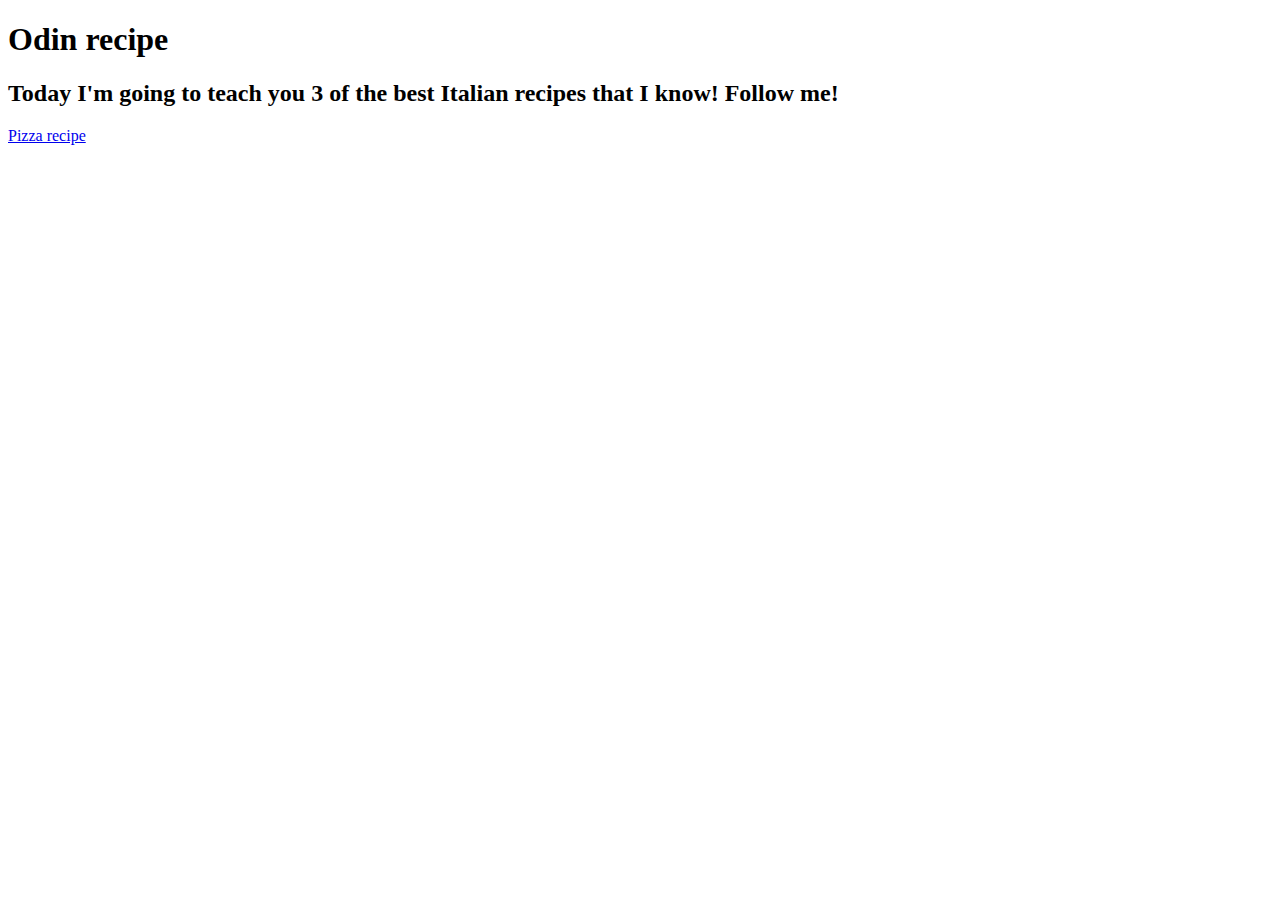
==== index.html @ 71492247 "Add anchor on main page to pizza recipe" ====
<!DOCTYPE html>
<html lang="en">
    <head>
        <meta charset="utf-8">
        <title>Odin recipe</title>
    </head>

    <h1>Odin recipe</h1>

    <h2>Today I'm going to teach you 3 of the best Italian recipes that I know! Follow me!</h2>

    <a href="./recipes/pizza.html">Pizza recipe</a>
</html>
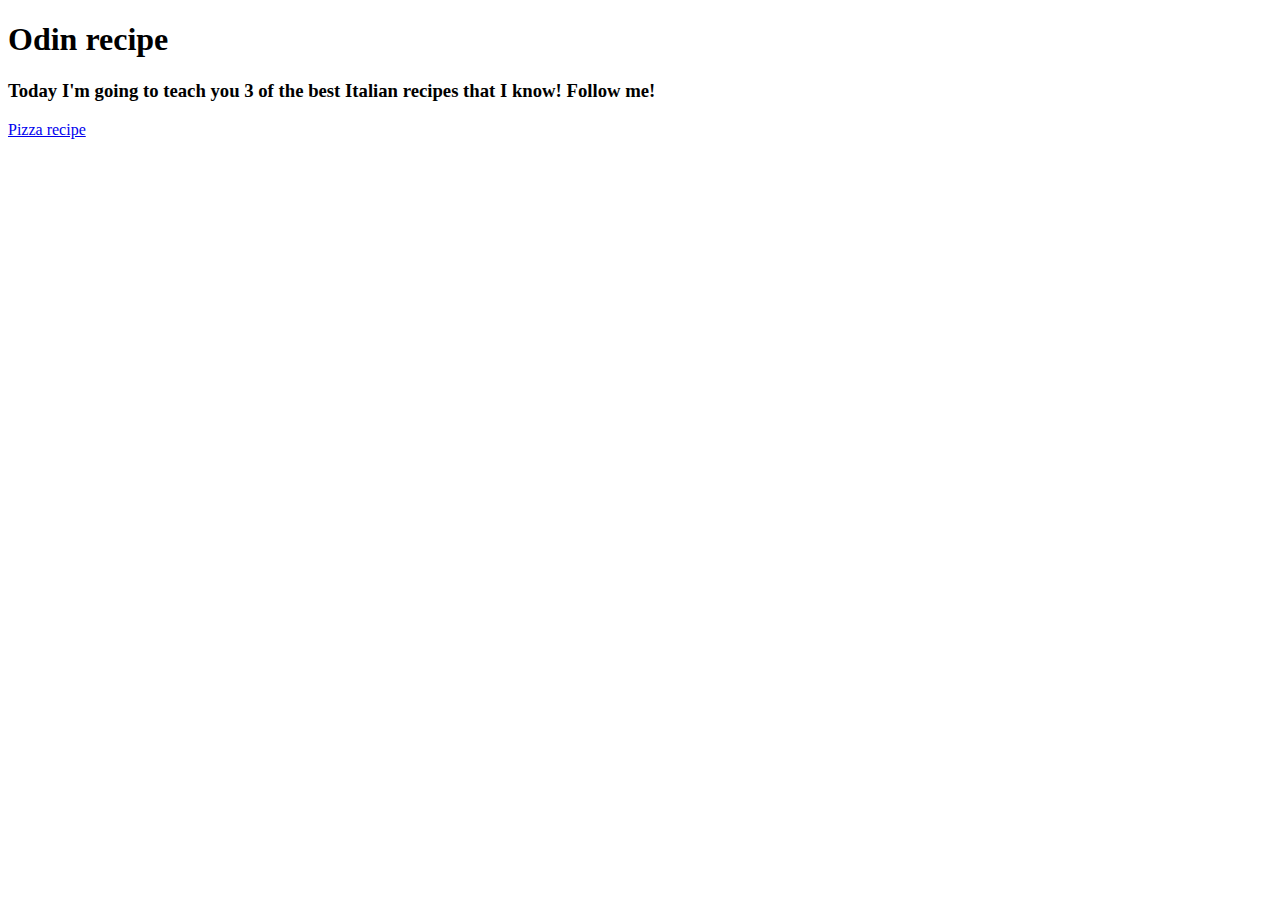
==== commit 0792e8ad: "Filled pizza receipe" ====
--- a/index.html
+++ b/index.html
@@ -7,7 +7,7 @@
 
     <h1>Odin recipe</h1>
 
-    <h2>Today I'm going to teach you 3 of the best Italian recipes that I know! Follow me!</h2>
+    <h3>Today I'm going to teach you 3 of the best Italian recipes that I know! Follow me!</h3>
 
     <a href="./recipes/pizza.html">Pizza recipe</a>
 </html>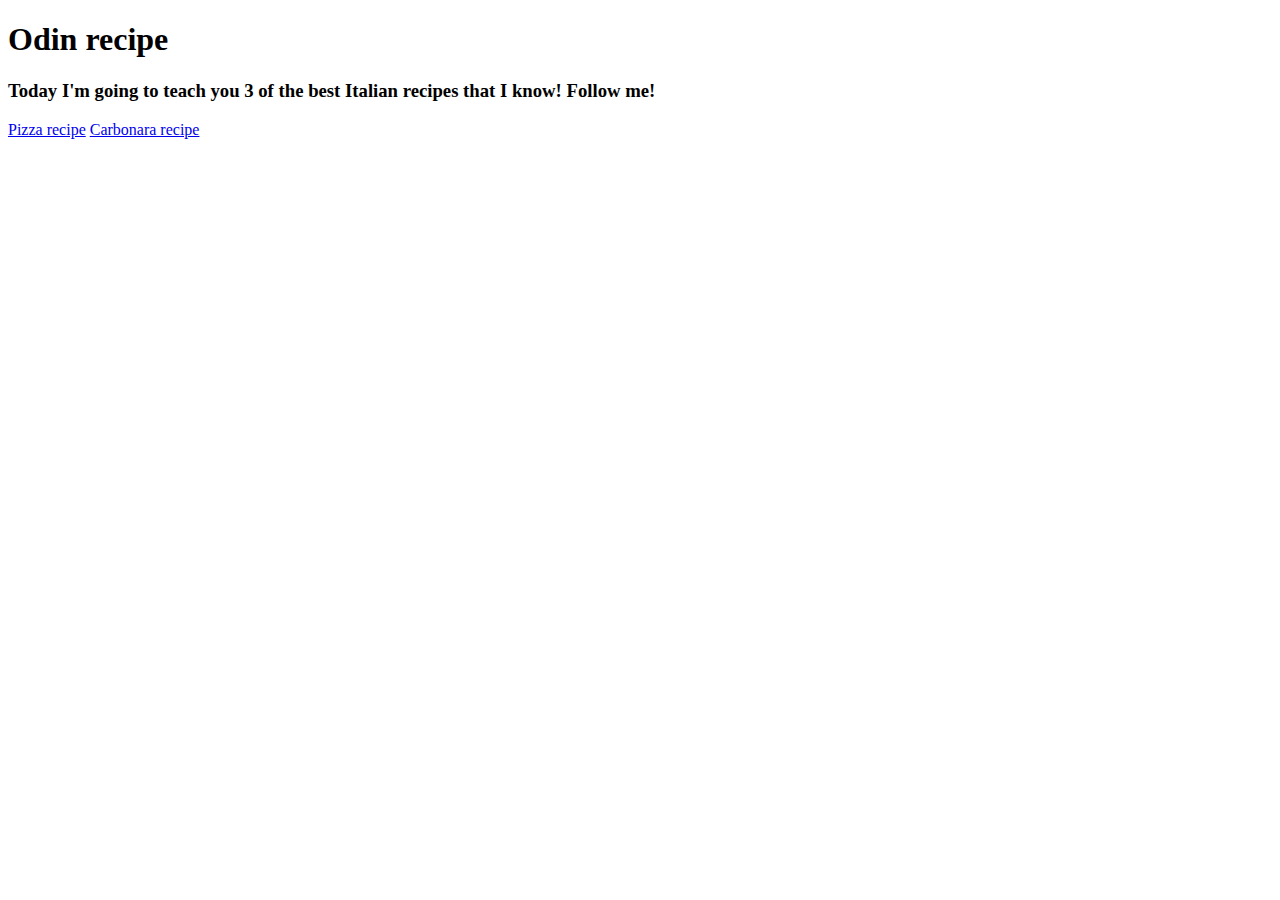
==== commit 6fe3dd87: "Create carbonara boilerplate and anchor on main page" ====
--- a/index.html
+++ b/index.html
@@ -10,4 +10,6 @@
     <h3>Today I'm going to teach you 3 of the best Italian recipes that I know! Follow me!</h3>
 
     <a href="./recipes/pizza.html">Pizza recipe</a>
+
+    <a href="./recipes/carbonara.html">Carbonara recipe</a>
 </html>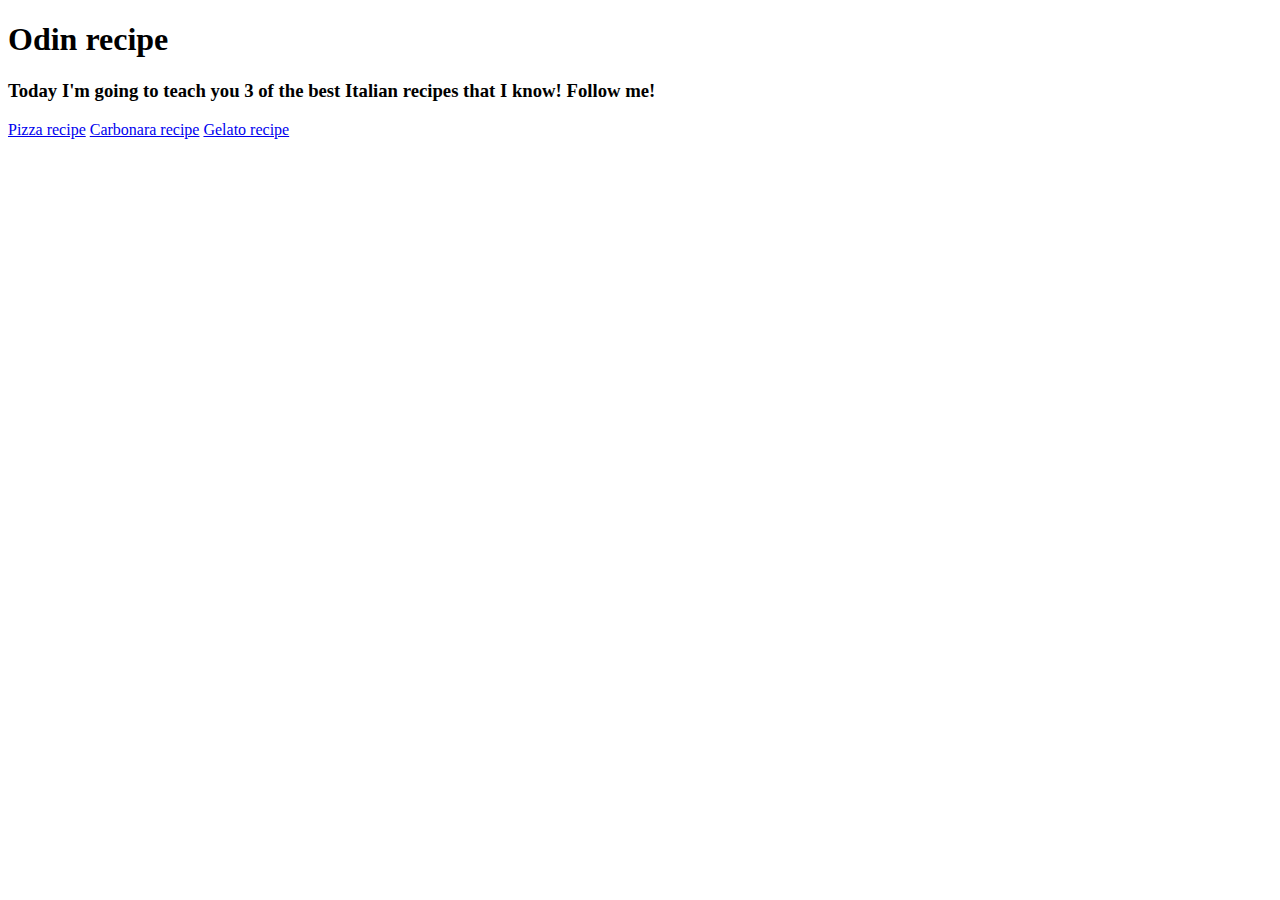
==== commit 5e7ebdce: "Create gelato boilerplate and anchor on main page" ====
--- a/index.html
+++ b/index.html
@@ -5,6 +5,8 @@
         <title>Odin recipe</title>
     </head>
 
+    <body>
+    
     <h1>Odin recipe</h1>
 
     <h3>Today I'm going to teach you 3 of the best Italian recipes that I know! Follow me!</h3>
@@ -12,4 +14,9 @@
     <a href="./recipes/pizza.html">Pizza recipe</a>
 
     <a href="./recipes/carbonara.html">Carbonara recipe</a>
+    
+    <a href="./recipes/gelato.html">Gelato recipe</a>
+
+    </body>
+
 </html>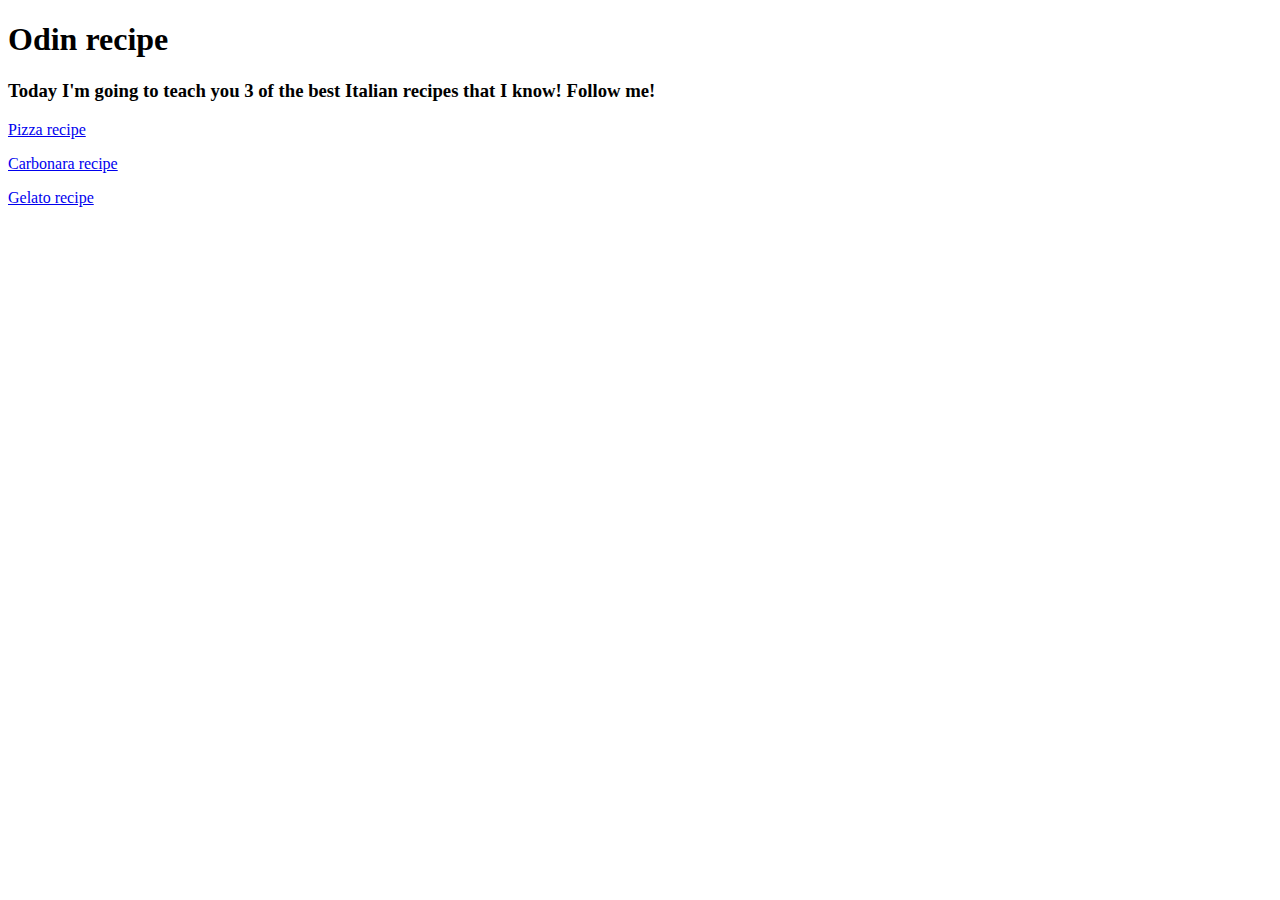
==== commit 90db19d1: "Add new line to link on main page" ====
--- a/index.html
+++ b/index.html
@@ -11,11 +11,11 @@
 
     <h3>Today I'm going to teach you 3 of the best Italian recipes that I know! Follow me!</h3>
 
-    <a href="./recipes/pizza.html">Pizza recipe</a>
+    <p><a href="./recipes/pizza.html">Pizza recipe</a></p>
 
-    <a href="./recipes/carbonara.html">Carbonara recipe</a>
+    <p><a href="./recipes/carbonara.html">Carbonara recipe</a></p>
     
-    <a href="./recipes/gelato.html">Gelato recipe</a>
+    <p><a href="./recipes/gelato.html">Gelato recipe</a></p>
 
     </body>
 
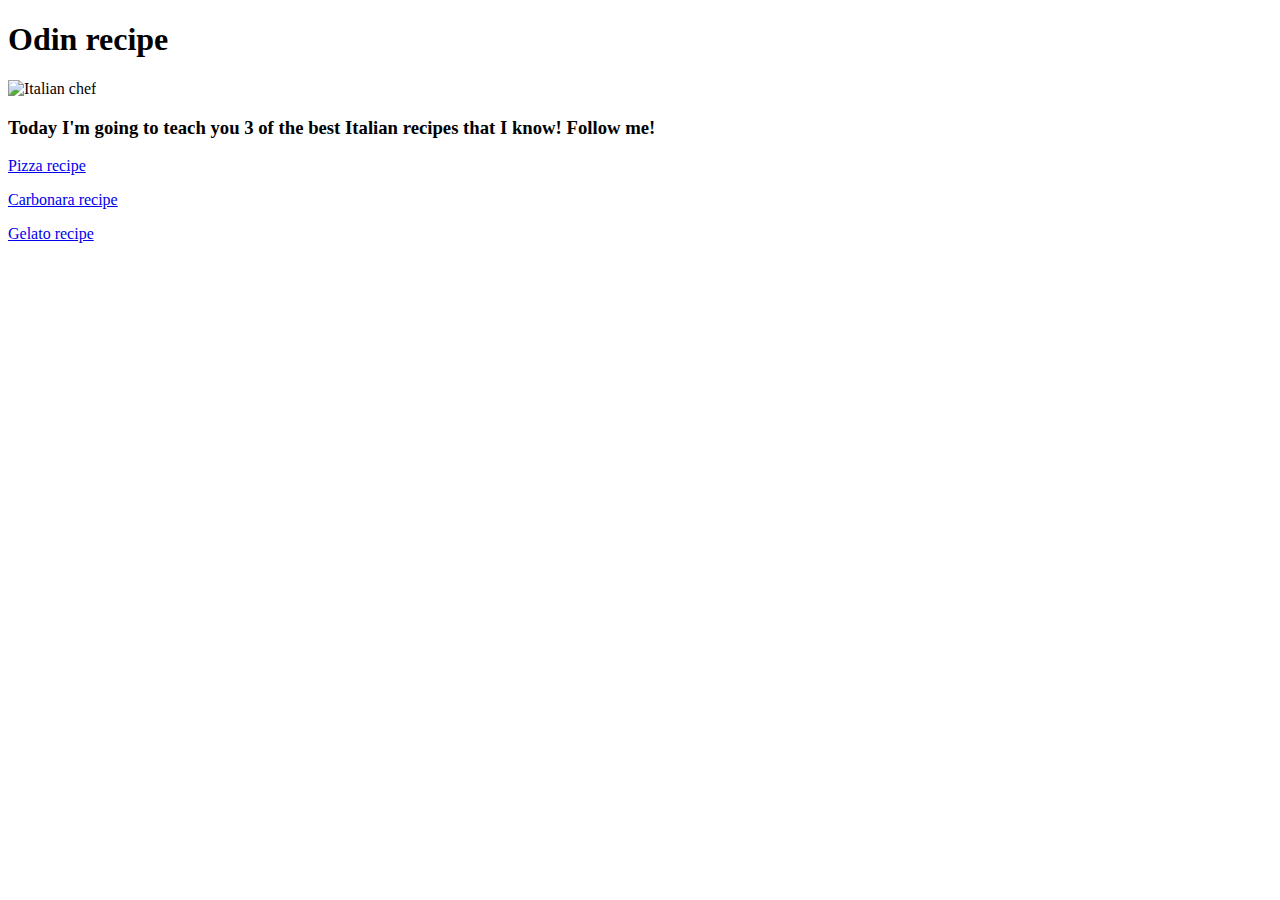
==== commit 1709647a: "Add Italian chef image" ====
--- a/index.html
+++ b/index.html
@@ -8,7 +8,8 @@
     <body>
     
     <h1>Odin recipe</h1>
-
+    
+    <img src="https://encrypted-tbn0.gstatic.com/images?q=tbn:ANd9GcQkFnGbCu9mm2DAM9o3nvXztAgWjsUPjiZ9zg&usqp=CAU" alt="Italian chef">
     <h3>Today I'm going to teach you 3 of the best Italian recipes that I know! Follow me!</h3>
 
     <p><a href="./recipes/pizza.html">Pizza recipe</a></p>
